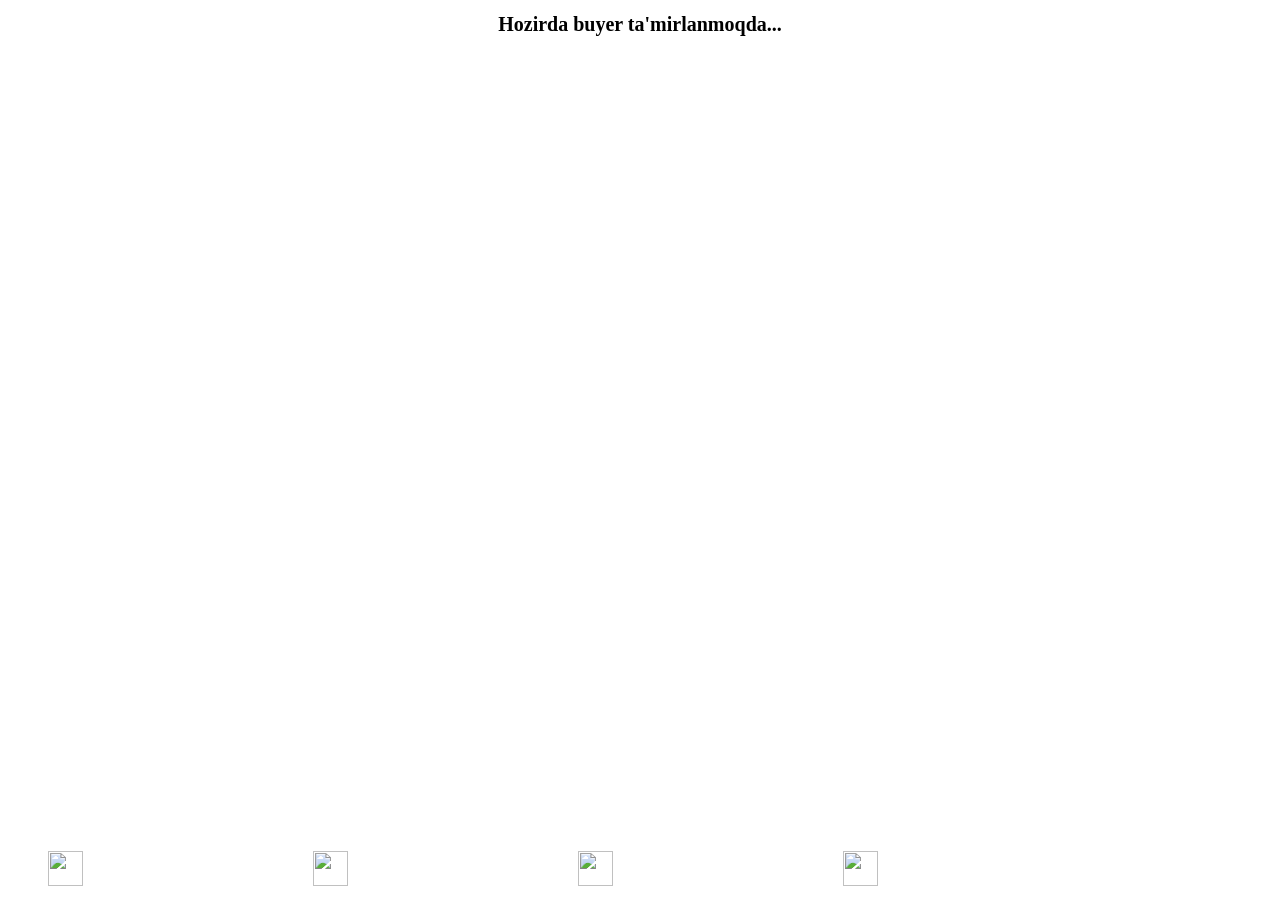
==== bell.html @ 4b0dd2c5 "Add files via upload" ====
<!DOCTYPE html>

<html>
<head>
  <meta name="viewport" content="width=device-width, initial-scale=1.0">
  <meta http-equiv="CONTENT-TYPE" content="text/html; charset=UTF-8">
  <title>Sms</title>
  <style>
   .navbar{
    display: flex;
    position: fixed;
    width: 100%;
    height: 60px;
    background: white;
    bottom: 0;
    align-items: center;
    gap: 90px;
    
  }
  .navbar img{
    width: 20px;
    height: 20px;
  }
  .as1{
    margin-left: 40px;
  }
  
h1{
  font-size: 20px;
  text-align: center;
}
  @media (min-width: 600px) {
   .navbar{
    display: flex;
    position: fixed;
    width: 100%;
    height: 60px;
    background: white;
    bottom: 0;
    align-items: center;
    gap: 230px;
    
  }
  .navbar img{
    width: 35px;
    height: 35px;
  }
  .as1{
    margin-left: 40px;
  }  
  }
  </style>
</head>
<body>
  <h1>
   Hozirda buyer ta'mirlanmoqda...
  </h1>
  
   <div class="navbar">
    <div class="as1"><img src="Rasm/2.png" onclick="openHome()" ></div>
    <div class="as"><img src="Rasm/search.png" onclick="openPage()" ></div>
    <div class="as"><img src="Rasm/6.png" onclick="openBell()" ></div>
    <div class="as"><img src="Rasm/user.png" onclick="openUser()" ></div>
  </div>
  
  <script src="script.js"></script>
  
</body>
</html>
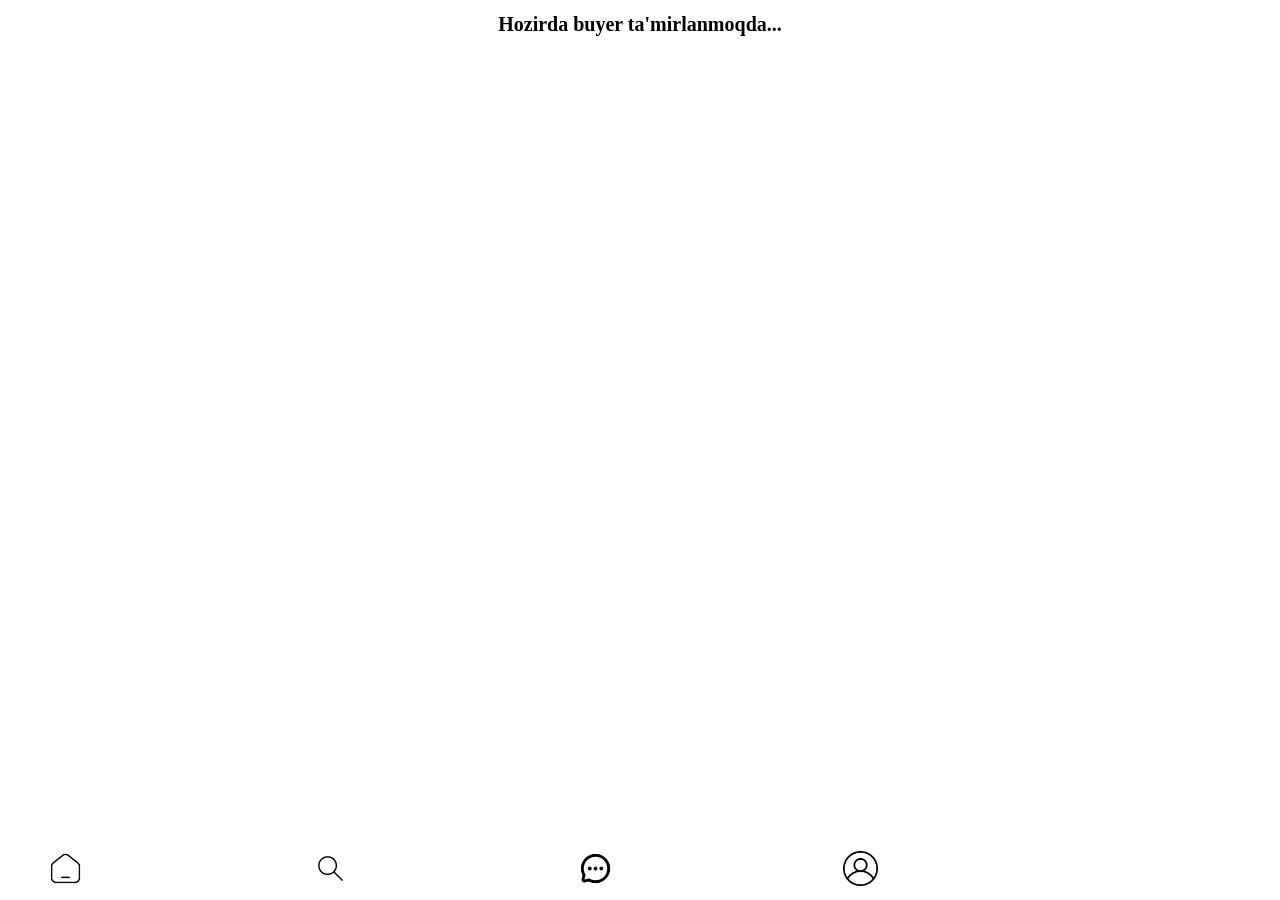
==== commit 8260c395: "Update image source paths in bell.html" ====
--- a/bell.html
+++ b/bell.html
@@ -57,10 +57,10 @@
   </h1>
   
    <div class="navbar">
-    <div class="as1"><img src="Rasm/2.png" onclick="openHome()" ></div>
-    <div class="as"><img src="Rasm/search.png" onclick="openPage()" ></div>
-    <div class="as"><img src="Rasm/6.png" onclick="openBell()" ></div>
-    <div class="as"><img src="Rasm/user.png" onclick="openUser()" ></div>
+    <div class="as1"><img src="2.png" onclick="openHome()" ></div>
+    <div class="as"><img src="search.png" onclick="openPage()" ></div>
+    <div class="as"><img src="6.png" onclick="openBell()" ></div>
+    <div class="as"><img src="user.png" onclick="openUser()" ></div>
   </div>
   
   <script src="script.js"></script>
